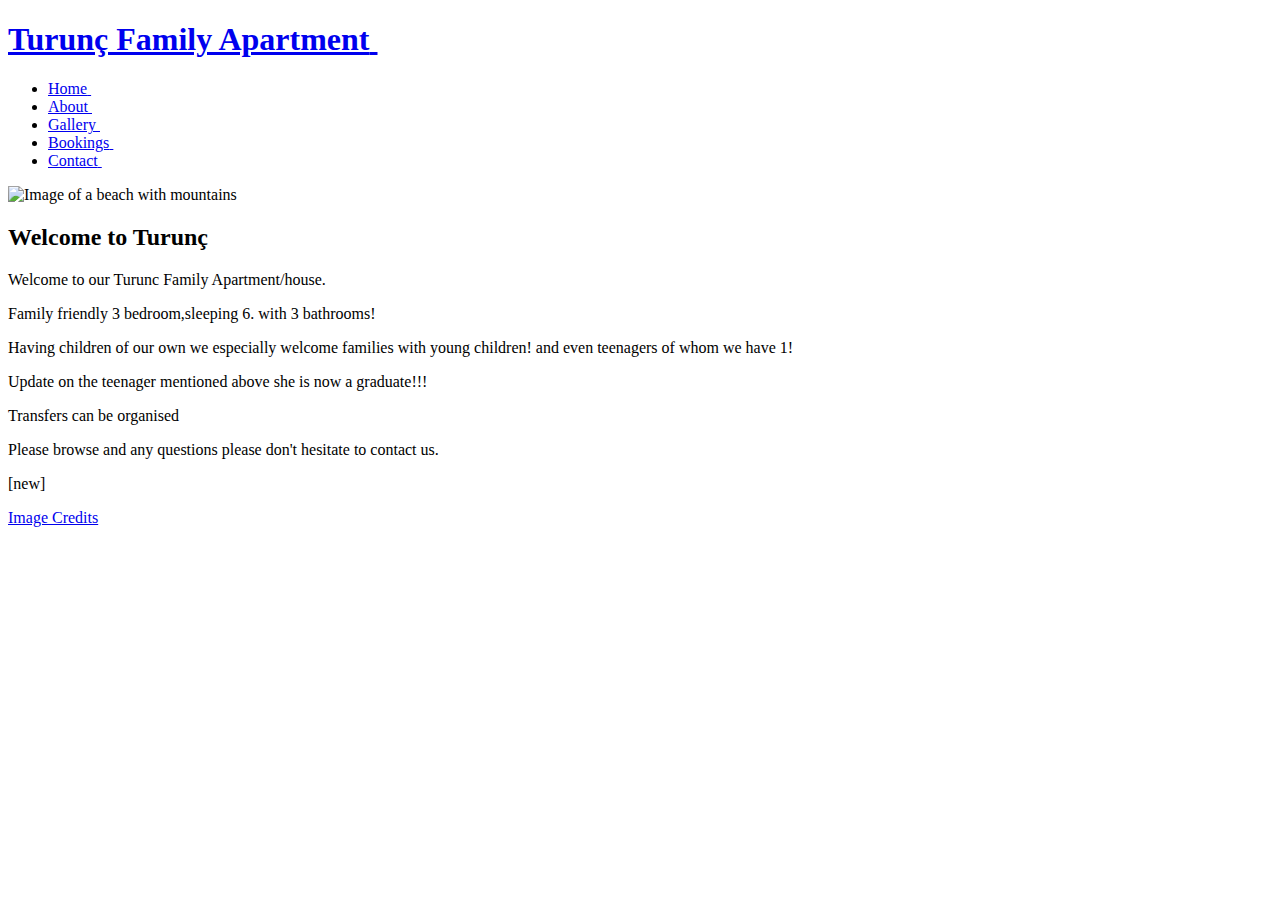
==== index.html @ 38c74764 "Init turunc" ====
<!DOCTYPE html PUBLIC "-//W3C//DTD XHTML 1.1//EN" "http://www.w3.org/TR/xhtml11/DTD/xhtml11.dtd">
<html xmlns="http://www.w3.org/1999/xhtml" xml:lang="en">

 <head> 
  <title>Turun&ccedil; Family Apartment</title>
  <base href="http://www.turuncfamilyapartment.co.uk" />
  <link rel="stylesheet" type="text/css" href="./c/index.css" />
  <meta http-equiv="Content-Type" content="text/html; charset=utf-8" />
  <script src="./c/prototype.lite.js" type="text/javascript" language="javascript"></script>
  <script src="./c/moo.dom.js" type="text/javascript" language="javascript"></script>

  <script src="http://www.google-analytics.com/urchin.js" type="text/javascript">
  </script>
  <script type="text/javascript">
  _uacct = "UA-89653-12";
  urchinTracker();
  </script>
 </head>

 <body id="body_index"> 
 <div id="container">
 <div id="dsblock">
  <div id="block">
  	<div id="header">
		<div id="logo">
		<h1><a href="./" title="Home"><span>Turun&ccedil; Family Apartment</span>&nbsp;</a></h1>
		</div>
		<div id="navigation">
			<ul>
				<li id="homenav"><a href="./" accesskey="h" title="Home"><span>Home</span>&nbsp;</a></li>
				<li id="aboutnav"><a href="./about/" accesskey="a" title="About"><span>About</span>&nbsp;</a></li>
				<li id="gallerynav"><a href="./gallery/" accesskey="g" title="Photo Gallery"><span>Gallery</span>&nbsp;</a></li>
				<li id="bookingsnav"><a href="./bookings/" accesskey="b" title="Bookings"><span>Bookings</span>&nbsp;</a></li>
				<li id="contactnav"><a href="./contact/" accesskey="c" title="Contact Us"><span>Contact</span>&nbsp;</a></li>
			</ul>
		</div>
	 </div>
	
	 <div id="contentbox">
		 <div id="content">
	 <img src="./i/turkeybeach.jpg" alt="Image of a beach with mountains" title="Welcome to Turunc" width="632" height="113" /> 

		<h2 class="ir" id="title_index"><span>Welcome to Turun&ccedil;</span>&nbsp;</h2><p>Welcome to our Turunc Family Apartment/house.</p><p>Family friendly 3 bedroom,sleeping 6. with 3 bathrooms!</p><p>Having children of our own we especially&nbsp;welcome&nbsp;families with young children! and even teenagers of whom we have 1!</p><p>Update on the teenager mentioned above she is now a graduate!!!&nbsp;</p><p>Transfers can be organised</p><p>Please browse and any questions please don&#39;t hesitate to contact us.</p>	 
                <p>[new]</p>
	 	</div>

		<div id="footer">
		<a href="./credits/">Image Credits</a>
		</div>
	 </div>
 
 </div>
 </div>
 </div>
 
 

 
</html>
---- c/index.css ----
body {
	background : #daccb0 url(../i/mainbg.gif) repeat-x top left;
	margin : 0;
	padding : 0;
	font-family:Arial,Helvetica, sans-serif;
}

div#container {
	text-align : center;
	background : transparent url(../i/dshead.gif) no-repeat 50% 15px;
	padding-top : 35px;
	margin : 0 auto;
}

a img {
        border : none;
}
	

div#dsblock {
	
}

div#block {
	width : 650px;
	text-align : center;
	margin : 0 auto;
}

div#header {
	height : 99px;
	background : #transparent url(../i/headerbg.gif) repeat-x bottom left;
	text-align : left;
}

div#header div#logo {
	text-align : left;
}

div#header div#logo h1 {
	text-align : left;
	background : transparent url(../i/tfaheader.gif) no-repeat top left;
	width : 220px;
	height : 70px;
	display : inline;
	position : absolute;
	margin-top : 1px;
	margin-left : 8px;
}

div#header div#logo h1 a {
	padding : 10px 100px;
	text-decoration : none;
}

div#header div#logo h1 a span {
	display : none;
}

div#header div#navigation {
	position : absolute;
	margin-left : 0;
	margin-top : 71px;
	height : 27px;
	width : 617px;
	background : transparent url(../i/navtier.gif) no-repeat 13px -27px;
	text-align : left;
}

div#header>div#navigation {
	margin-top : 72px;
}

div#header div#navigation ul {
}

div#header div#navigation ul li {
	list-style-type : none;
	position : absolute;
	margin : 0;
	padding : 0;
	display : block;
	top : 1px;
}

div#header div#navigation ul li a {
	height : 27px;
	text-decoration : none;
	display : block;
	text-align : center;
}

div#header>div#navigation>ul>li>a {
	height : 26px;
}
div#header div#navigation ul li a span {
	display : none;
}

div#header div#navigation ul li#homenav {
	left : 13px;
	width : 122px;
}
div#header div#navigation ul li#aboutnav {
	left : 140px;
	width : 102px;
}
div#header div#navigation ul li#gallerynav {
	left : 248px;
	width : 111px;
}
div#header div#navigation ul li#bookingsnav {
	left : 364px;
	width : 128px;
}
div#header div#navigation ul li#contactnav {
	left : 495px;
	width : 149px;
}

div#header div#navigation ul li#homenav a:hover, body#body_index div#header div#navigation ul li#homenav a {
	background : transparent url(../i/navtier.gif) no-repeat 0 0;
}

div#header div#navigation ul li#aboutnav a:hover, body#body_about div#header div#navigation ul li#aboutnav a {
        background : transparent url(../i/navtier.gif) no-repeat -127px 0;
}

div#header div#navigation ul li#gallerynav a:hover, body#body_gallery div#header div#navigation ul li#gallerynav a {
	background : transparent url(../i/navtier.gif) no-repeat -235px 0;
}

div#header div#navigation ul li#bookingsnav a:hover, body#body_bookings div#header div#navigation ul li#bookingsnav a {
	background : transparent url(../i/navtier.gif) no-repeat -351px 0;
}

div#header div#navigation ul li#contactnav a:hover, body#body_contact div#header div#navigation ul li#contactnav a {
	background : transparent url(../i/navtier.gif) no-repeat -482px 0;
}

div#contentbox {
	margin : 0 2px;
	padding : 6px;
	background : #fff;
}

div#content {
	font-family: georgia, times new roman, times, serif;
	background : #fff url(../i/contentbg.gif) repeat-x bottom left;
	height : 500px;
	font-size : small;
	text-align : left;
}

div#contentbox>div#content {
	height : auto;
	min-height : 500px;
}

div#content h2.ir {
	margin : 10px 2px;
	padding : 3px 0;
}

div#content h2.ir span {
	display : none;
}

div#content h2#title_index {
	background : #fff url(../i/title_index.gif) no-repeat -8px 50%;
}

div#content h2#title_about {
	background : #fff url(../i/title_about.gif) no-repeat -8px 50%;
}

div#content h2#title_gallery {
	background : #fff url(../i/title_gallery.gif) no-repeat -8px 50%;
}

div#content h2#title_bookings {
	background : #fff url(../i/title_bookings.gif) no-repeat -8px 50%;
}

div#content h2#title_contact {
	background : #fff url(../i/title_contact.gif) no-repeat -8px 50%;
}

div#footer {
	text-align : left;
	font-size : x-small;
	color : #bbb;
	line-height : 0.8;
	padding : 2px 0 0 0px;
}

div#footer a {
	color : #bbb;
	text-decoration : none;
	border-bottom : 1px solid #bbb;
}

div#footer a:hover {
	color : #444;
	text-decoration : none;
	border-bottom : 1px solid #000;
}

.hide {
	display : none;
}

div#gallerywrapper {}

div#gallerywrapper div#thumbs {
	width : 200px;
	float : right;
}

div#gallerywrapper div#thumbs table tr td {
	text-align: center;
}

div#gallerywrapper div#thumbs table tr td a {
	border : 1px solid #fff;
}

div#gallerywrapper div#thumbs table tr td a:hover {
	border : 1px solid #ff2211;
	background : #ff2211;
}

div#gallerywrapper div#imgcontainer {
	margin : 0px 210px 0 0;
	text-align : center;
}

div#gallerywrapper div#imgcontainer a img {
	border : 6px solid #66cc00;
}

div#gallerywrapper div#imgcontainer div.textcontainer {
	border-top : 2px solid #fff;
	border-right: 2px solid #fff;
	margin : 7px;
	padding : 5px 0;
	color : #333;
	font-family: georgia, times new roman, times, serif;
}

div#galleryinfo {
	font-family: georgia, times new roman, times, serif;
	color : #333;
	border-bottom : 2px solid #EFF1F8;
	margin : 0 7px 10px 7px;
	font-size : x-small;
	text-align : right;
}
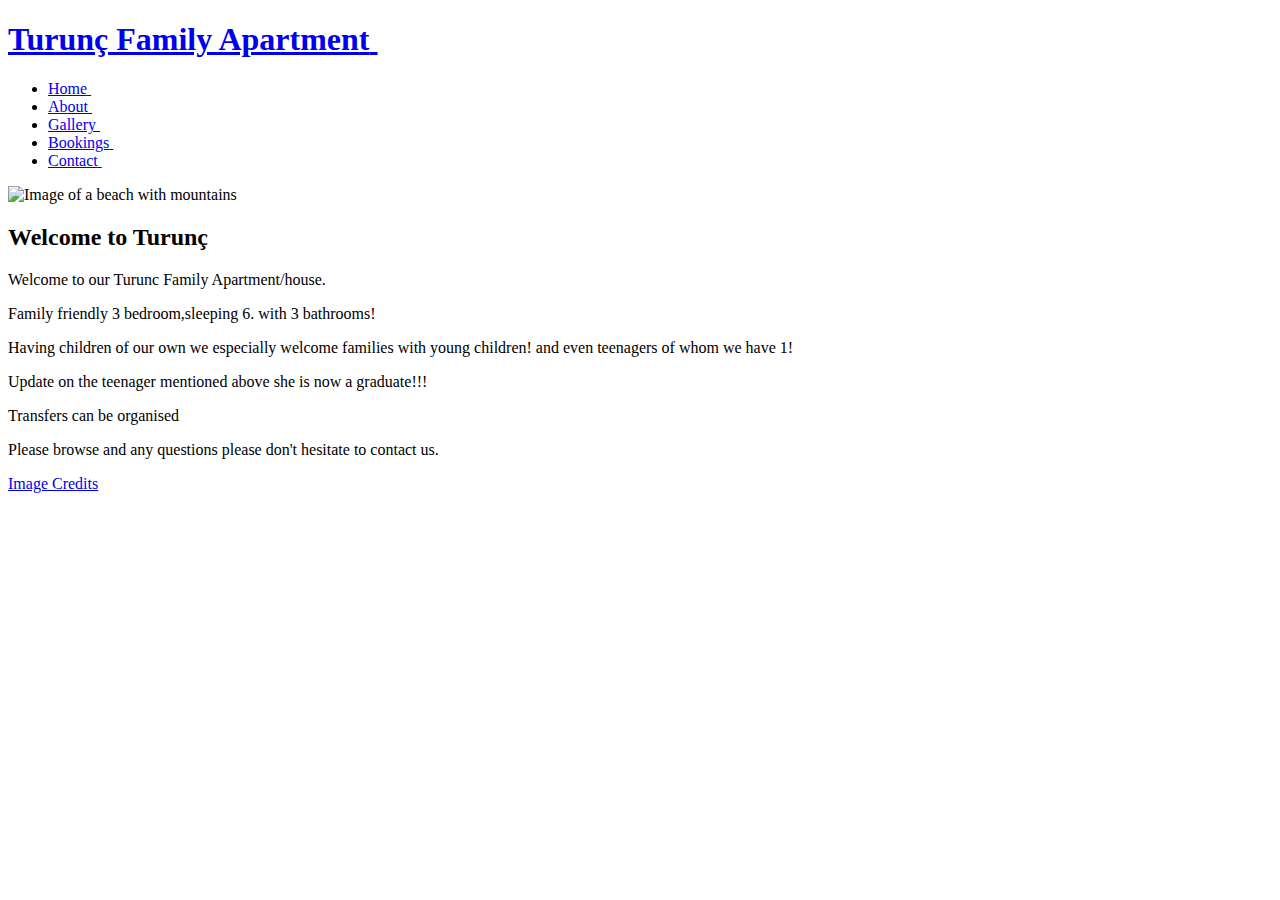
==== commit 9bcb6735: "done" ====
--- a/index.html
+++ b/index.html
@@ -41,7 +41,6 @@
 	 <img src="./i/turkeybeach.jpg" alt="Image of a beach with mountains" title="Welcome to Turunc" width="632" height="113" /> 
 
 		<h2 class="ir" id="title_index"><span>Welcome to Turun&ccedil;</span>&nbsp;</h2><p>Welcome to our Turunc Family Apartment/house.</p><p>Family friendly 3 bedroom,sleeping 6. with 3 bathrooms!</p><p>Having children of our own we especially&nbsp;welcome&nbsp;families with young children! and even teenagers of whom we have 1!</p><p>Update on the teenager mentioned above she is now a graduate!!!&nbsp;</p><p>Transfers can be organised</p><p>Please browse and any questions please don&#39;t hesitate to contact us.</p>	 
-                <p>[new]</p>
 	 	</div>
 
 		<div id="footer">
